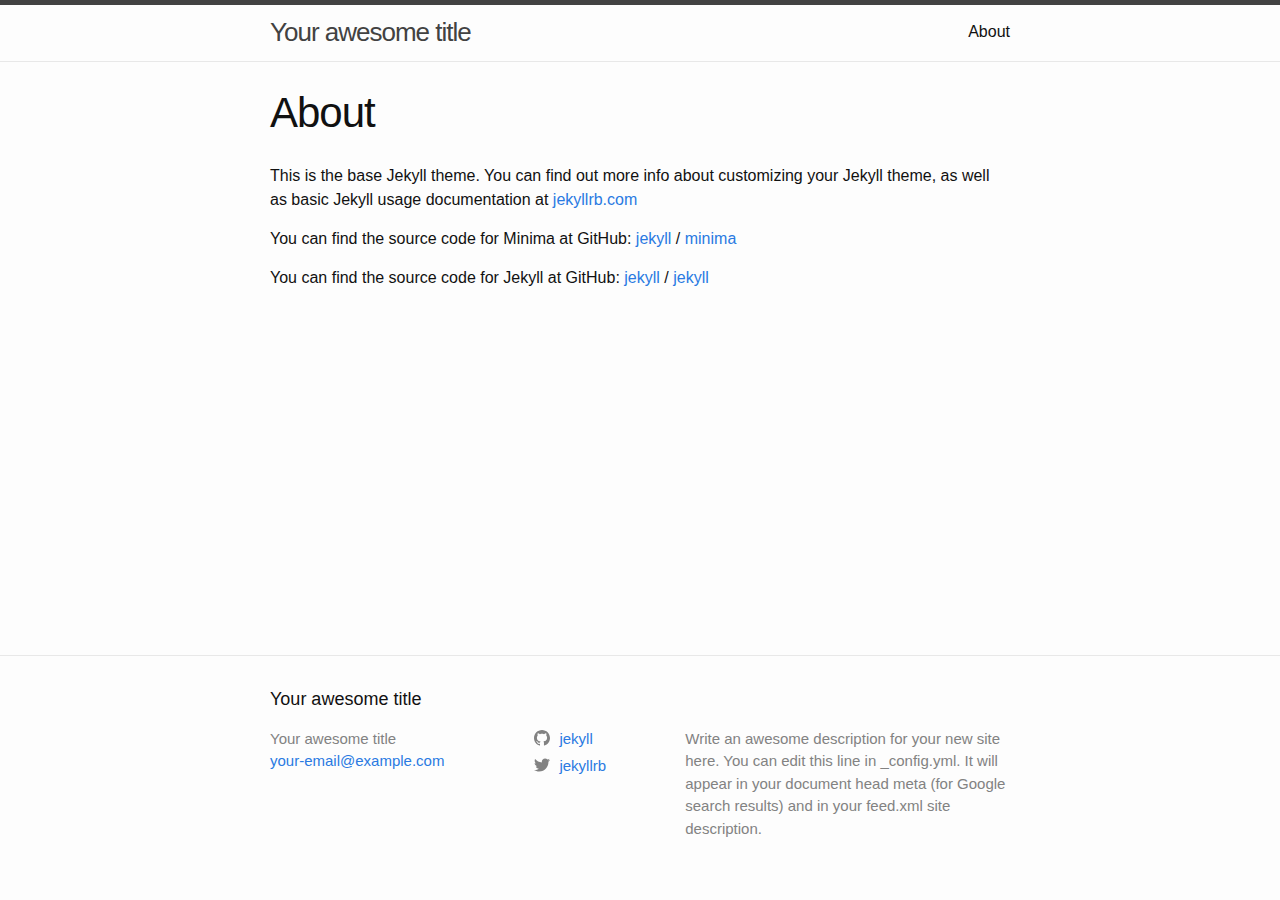
==== about/index.html @ b128928a "Redo" ====
<!DOCTYPE html>
<html lang="en"><head>
  <meta charset="utf-8">
  <meta http-equiv="X-UA-Compatible" content="IE=edge">
  <meta name="viewport" content="width=device-width, initial-scale=1"><!-- Begin Jekyll SEO tag v2.8.0 -->
<title>About | Your awesome title</title>
<meta name="generator" content="Jekyll v4.3.3" />
<meta property="og:title" content="About" />
<meta property="og:locale" content="en_US" />
<meta name="description" content="Write an awesome description for your new site here. You can edit this line in _config.yml. It will appear in your document head meta (for Google search results) and in your feed.xml site description." />
<meta property="og:description" content="Write an awesome description for your new site here. You can edit this line in _config.yml. It will appear in your document head meta (for Google search results) and in your feed.xml site description." />
<link rel="canonical" href="http://localhost:4000/about/" />
<meta property="og:url" content="http://localhost:4000/about/" />
<meta property="og:site_name" content="Your awesome title" />
<meta property="og:type" content="website" />
<meta name="twitter:card" content="summary" />
<meta property="twitter:title" content="About" />
<script type="application/ld+json">
{"@context":"https://schema.org","@type":"WebSite","description":"Write an awesome description for your new site here. You can edit this line in _config.yml. It will appear in your document head meta (for Google search results) and in your feed.xml site description.","headline":"About","name":"Your awesome title","url":"http://localhost:4000/about/"}</script>
<!-- End Jekyll SEO tag -->
<link rel="stylesheet" href="/assets/main.css"><link type="application/atom+xml" rel="alternate" href="http://localhost:4000/feed.xml" title="Your awesome title" /></head>
<body><header class="site-header" role="banner">

  <div class="wrapper"><a class="site-title" rel="author" href="/">Your awesome title</a><nav class="site-nav">
        <input type="checkbox" id="nav-trigger" class="nav-trigger" />
        <label for="nav-trigger">
          <span class="menu-icon">
            <svg viewBox="0 0 18 15" width="18px" height="15px">
              <path d="M18,1.484c0,0.82-0.665,1.484-1.484,1.484H1.484C0.665,2.969,0,2.304,0,1.484l0,0C0,0.665,0.665,0,1.484,0 h15.032C17.335,0,18,0.665,18,1.484L18,1.484z M18,7.516C18,8.335,17.335,9,16.516,9H1.484C0.665,9,0,8.335,0,7.516l0,0 c0-0.82,0.665-1.484,1.484-1.484h15.032C17.335,6.031,18,6.696,18,7.516L18,7.516z M18,13.516C18,14.335,17.335,15,16.516,15H1.484 C0.665,15,0,14.335,0,13.516l0,0c0-0.82,0.665-1.483,1.484-1.483h15.032C17.335,12.031,18,12.695,18,13.516L18,13.516z"/>
            </svg>
          </span>
        </label>

        <div class="trigger"><a class="page-link" href="/about/">About</a></div>
      </nav></div>
</header>
<main class="page-content" aria-label="Content">
      <div class="wrapper">
        <article class="post">

  <header class="post-header">
    <h1 class="post-title">About</h1>
  </header>

  <div class="post-content">
    <p>This is the base Jekyll theme. You can find out more info about customizing your Jekyll theme, as well as basic Jekyll usage documentation at <a href="https://jekyllrb.com/">jekyllrb.com</a></p>

<p>You can find the source code for Minima at GitHub:
<a href="https://github.com/jekyll">jekyll</a> /
<a href="https://github.com/jekyll/minima">minima</a></p>

<p>You can find the source code for Jekyll at GitHub:
<a href="https://github.com/jekyll">jekyll</a> /
<a href="https://github.com/jekyll/jekyll">jekyll</a></p>


  </div>

</article>

      </div>
    </main><footer class="site-footer h-card">
  <data class="u-url" href="/"></data>

  <div class="wrapper">

    <h2 class="footer-heading">Your awesome title</h2>

    <div class="footer-col-wrapper">
      <div class="footer-col footer-col-1">
        <ul class="contact-list">
          <li class="p-name">Your awesome title</li><li><a class="u-email" href="mailto:your-email@example.com">your-email@example.com</a></li></ul>
      </div>

      <div class="footer-col footer-col-2"><ul class="social-media-list"><li><a href="https://github.com/jekyll"><svg class="svg-icon"><use xlink:href="/assets/minima-social-icons.svg#github"></use></svg> <span class="username">jekyll</span></a></li><li><a href="https://www.twitter.com/jekyllrb"><svg class="svg-icon"><use xlink:href="/assets/minima-social-icons.svg#twitter"></use></svg> <span class="username">jekyllrb</span></a></li></ul>
</div>

      <div class="footer-col footer-col-3">
        <p>Write an awesome description for your new site here. You can edit this line in _config.yml. It will appear in your document head meta (for Google search results) and in your feed.xml site description.</p>
      </div>
    </div>

  </div>

</footer>
</body>

</html>
---- assets/main.css ----
/**
 * Reset some basic elements
 */
body, h1, h2, h3, h4, h5, h6,
p, blockquote, pre, hr,
dl, dd, ol, ul, figure {
  margin: 0;
  padding: 0;
}

/**
 * Basic styling
 */
body {
  font: 400 16px/1.5 -apple-system, BlinkMacSystemFont, "Segoe UI", Roboto, Helvetica, Arial, sans-serif, "Apple Color Emoji", "Segoe UI Emoji", "Segoe UI Symbol";
  color: #111;
  background-color: #fdfdfd;
  -webkit-text-size-adjust: 100%;
  -webkit-font-feature-settings: "kern" 1;
  -moz-font-feature-settings: "kern" 1;
  -o-font-feature-settings: "kern" 1;
  font-feature-settings: "kern" 1;
  font-kerning: normal;
  display: flex;
  min-height: 100vh;
  flex-direction: column;
}

/**
 * Set `margin-bottom` to maintain vertical rhythm
 */
h1, h2, h3, h4, h5, h6,
p, blockquote, pre,
ul, ol, dl, figure,
.highlight {
  margin-bottom: 15px;
}

/**
 * `main` element
 */
main {
  display: block; /* Default value of `display` of `main` element is 'inline' in IE 11. */
}

/**
 * Images
 */
img {
  max-width: 100%;
  vertical-align: middle;
}

/**
 * Figures
 */
figure > img {
  display: block;
}

figcaption {
  font-size: 14px;
}

/**
 * Lists
 */
ul, ol {
  margin-left: 30px;
}

li > ul,
li > ol {
  margin-bottom: 0;
}

/**
 * Headings
 */
h1, h2, h3, h4, h5, h6 {
  font-weight: 400;
}

/**
 * Links
 */
a {
  color: #2a7ae2;
  text-decoration: none;
}
a:visited {
  color: #1756a9;
}
a:hover {
  color: #111;
  text-decoration: underline;
}
.social-media-list a:hover {
  text-decoration: none;
}
.social-media-list a:hover .username {
  text-decoration: underline;
}

/**
 * Blockquotes
 */
blockquote {
  color: #828282;
  border-left: 4px solid #e8e8e8;
  padding-left: 15px;
  font-size: 18px;
  letter-spacing: -1px;
  font-style: italic;
}
blockquote > :last-child {
  margin-bottom: 0;
}

/**
 * Code formatting
 */
pre,
code {
  font-size: 15px;
  border: 1px solid #e8e8e8;
  border-radius: 3px;
  background-color: #eef;
}

code {
  padding: 1px 5px;
}

pre {
  padding: 8px 12px;
  overflow-x: auto;
}
pre > code {
  border: 0;
  padding-right: 0;
  padding-left: 0;
}

/**
 * Wrapper
 */
.wrapper {
  max-width: -webkit-calc(800px - (30px * 2));
  max-width: calc(800px - 30px * 2);
  margin-right: auto;
  margin-left: auto;
  padding-right: 30px;
  padding-left: 30px;
}
@media screen and (max-width: 800px) {
  .wrapper {
    max-width: -webkit-calc(800px - (30px));
    max-width: calc(800px - (30px));
    padding-right: 15px;
    padding-left: 15px;
  }
}

/**
 * Clearfix
 */
.footer-col-wrapper:after, .wrapper:after {
  content: "";
  display: table;
  clear: both;
}

/**
 * Icons
 */
.svg-icon {
  width: 16px;
  height: 16px;
  display: inline-block;
  fill: #828282;
  padding-right: 5px;
  vertical-align: text-top;
}

.social-media-list li + li {
  padding-top: 5px;
}

/**
 * Tables
 */
table {
  margin-bottom: 30px;
  width: 100%;
  text-align: left;
  color: #3f3f3f;
  border-collapse: collapse;
  border: 1px solid #e8e8e8;
}
table tr:nth-child(even) {
  background-color: #f7f7f7;
}
table th, table td {
  padding: 10px 15px;
}
table th {
  background-color: #f0f0f0;
  border: 1px solid #dedede;
  border-bottom-color: #c9c9c9;
}
table td {
  border: 1px solid #e8e8e8;
}

/**
 * Site header
 */
.site-header {
  border-top: 5px solid #424242;
  border-bottom: 1px solid #e8e8e8;
  min-height: 55.95px;
  position: relative;
}

.site-title {
  font-size: 26px;
  font-weight: 300;
  line-height: 54px;
  letter-spacing: -1px;
  margin-bottom: 0;
  float: left;
}
.site-title, .site-title:visited {
  color: #424242;
}

.site-nav {
  float: right;
  line-height: 54px;
}
.site-nav .nav-trigger {
  display: none;
}
.site-nav .menu-icon {
  display: none;
}
.site-nav .page-link {
  color: #111;
  line-height: 1.5;
}
.site-nav .page-link:not(:last-child) {
  margin-right: 20px;
}
@media screen and (max-width: 600px) {
  .site-nav {
    position: absolute;
    top: 9px;
    right: 15px;
    background-color: #fdfdfd;
    border: 1px solid #e8e8e8;
    border-radius: 5px;
    text-align: right;
  }
  .site-nav label[for=nav-trigger] {
    display: block;
    float: right;
    width: 36px;
    height: 36px;
    z-index: 2;
    cursor: pointer;
  }
  .site-nav .menu-icon {
    display: block;
    float: right;
    width: 36px;
    height: 26px;
    line-height: 0;
    padding-top: 10px;
    text-align: center;
  }
  .site-nav .menu-icon > svg {
    fill: #424242;
  }
  .site-nav input ~ .trigger {
    clear: both;
    display: none;
  }
  .site-nav input:checked ~ .trigger {
    display: block;
    padding-bottom: 5px;
  }
  .site-nav .page-link {
    display: block;
    padding: 5px 10px;
    margin-left: 20px;
  }
  .site-nav .page-link:not(:last-child) {
    margin-right: 0;
  }
}

/**
 * Site footer
 */
.site-footer {
  border-top: 1px solid #e8e8e8;
  padding: 30px 0;
}

.footer-heading {
  font-size: 18px;
  margin-bottom: 15px;
}

.contact-list,
.social-media-list {
  list-style: none;
  margin-left: 0;
}

.footer-col-wrapper {
  font-size: 15px;
  color: #828282;
  margin-left: -15px;
}

.footer-col {
  float: left;
  margin-bottom: 15px;
  padding-left: 15px;
}

.footer-col-1 {
  width: -webkit-calc(35% - (30px / 2));
  width: calc(35% - 30px / 2);
}

.footer-col-2 {
  width: -webkit-calc(20% - (30px / 2));
  width: calc(20% - 30px / 2);
}

.footer-col-3 {
  width: -webkit-calc(45% - (30px / 2));
  width: calc(45% - 30px / 2);
}

@media screen and (max-width: 800px) {
  .footer-col-1,
  .footer-col-2 {
    width: -webkit-calc(50% - (30px / 2));
    width: calc(50% - 30px / 2);
  }
  .footer-col-3 {
    width: -webkit-calc(100% - (30px / 2));
    width: calc(100% - 30px / 2);
  }
}
@media screen and (max-width: 600px) {
  .footer-col {
    float: none;
    width: -webkit-calc(100% - (30px / 2));
    width: calc(100% - 30px / 2);
  }
}
/**
 * Page content
 */
.page-content {
  padding: 30px 0;
  flex: 1;
}

.page-heading {
  font-size: 32px;
}

.post-list-heading {
  font-size: 28px;
}

.post-list {
  margin-left: 0;
  list-style: none;
}
.post-list > li {
  margin-bottom: 30px;
}

.post-meta {
  font-size: 14px;
  color: #828282;
}

.post-link {
  display: block;
  font-size: 24px;
}

/**
 * Posts
 */
.post-header {
  margin-bottom: 30px;
}

.post-title {
  font-size: 42px;
  letter-spacing: -1px;
  line-height: 1;
}
@media screen and (max-width: 800px) {
  .post-title {
    font-size: 36px;
  }
}

.post-content {
  margin-bottom: 30px;
}
.post-content h2 {
  font-size: 32px;
}
@media screen and (max-width: 800px) {
  .post-content h2 {
    font-size: 28px;
  }
}
.post-content h3 {
  font-size: 26px;
}
@media screen and (max-width: 800px) {
  .post-content h3 {
    font-size: 22px;
  }
}
.post-content h4 {
  font-size: 20px;
}
@media screen and (max-width: 800px) {
  .post-content h4 {
    font-size: 18px;
  }
}

/**
 * Syntax highlighting styles
 */
.highlight {
  background: #fff;
}
.highlighter-rouge .highlight {
  background: #eef;
}
.highlight .c {
  color: #998;
  font-style: italic;
}
.highlight .err {
  color: #a61717;
  background-color: #e3d2d2;
}
.highlight .k {
  font-weight: bold;
}
.highlight .o {
  font-weight: bold;
}
.highlight .cm {
  color: #998;
  font-style: italic;
}
.highlight .cp {
  color: #999;
  font-weight: bold;
}
.highlight .c1 {
  color: #998;
  font-style: italic;
}
.highlight .cs {
  color: #999;
  font-weight: bold;
  font-style: italic;
}
.highlight .gd {
  color: #000;
  background-color: #fdd;
}
.highlight .gd .x {
  color: #000;
  background-color: #faa;
}
.highlight .ge {
  font-style: italic;
}
.highlight .gr {
  color: #a00;
}
.highlight .gh {
  color: #999;
}
.highlight .gi {
  color: #000;
  background-color: #dfd;
}
.highlight .gi .x {
  color: #000;
  background-color: #afa;
}
.highlight .go {
  color: #888;
}
.highlight .gp {
  color: #555;
}
.highlight .gs {
  font-weight: bold;
}
.highlight .gu {
  color: #aaa;
}
.highlight .gt {
  color: #a00;
}
.highlight .kc {
  font-weight: bold;
}
.highlight .kd {
  font-weight: bold;
}
.highlight .kp {
  font-weight: bold;
}
.highlight .kr {
  font-weight: bold;
}
.highlight .kt {
  color: #458;
  font-weight: bold;
}
.highlight .m {
  color: #099;
}
.highlight .s {
  color: #d14;
}
.highlight .na {
  color: #008080;
}
.highlight .nb {
  color: #0086B3;
}
.highlight .nc {
  color: #458;
  font-weight: bold;
}
.highlight .no {
  color: #008080;
}
.highlight .ni {
  color: #800080;
}
.highlight .ne {
  color: #900;
  font-weight: bold;
}
.highlight .nf {
  color: #900;
  font-weight: bold;
}
.highlight .nn {
  color: #555;
}
.highlight .nt {
  color: #000080;
}
.highlight .nv {
  color: #008080;
}
.highlight .ow {
  font-weight: bold;
}
.highlight .w {
  color: #bbb;
}
.highlight .mf {
  color: #099;
}
.highlight .mh {
  color: #099;
}
.highlight .mi {
  color: #099;
}
.highlight .mo {
  color: #099;
}
.highlight .sb {
  color: #d14;
}
.highlight .sc {
  color: #d14;
}
.highlight .sd {
  color: #d14;
}
.highlight .s2 {
  color: #d14;
}
.highlight .se {
  color: #d14;
}
.highlight .sh {
  color: #d14;
}
.highlight .si {
  color: #d14;
}
.highlight .sx {
  color: #d14;
}
.highlight .sr {
  color: #009926;
}
.highlight .s1 {
  color: #d14;
}
.highlight .ss {
  color: #990073;
}
.highlight .bp {
  color: #999;
}
.highlight .vc {
  color: #008080;
}
.highlight .vg {
  color: #008080;
}
.highlight .vi {
  color: #008080;
}
.highlight .il {
  color: #099;
}

/*# sourceMappingURL=main.css.map */
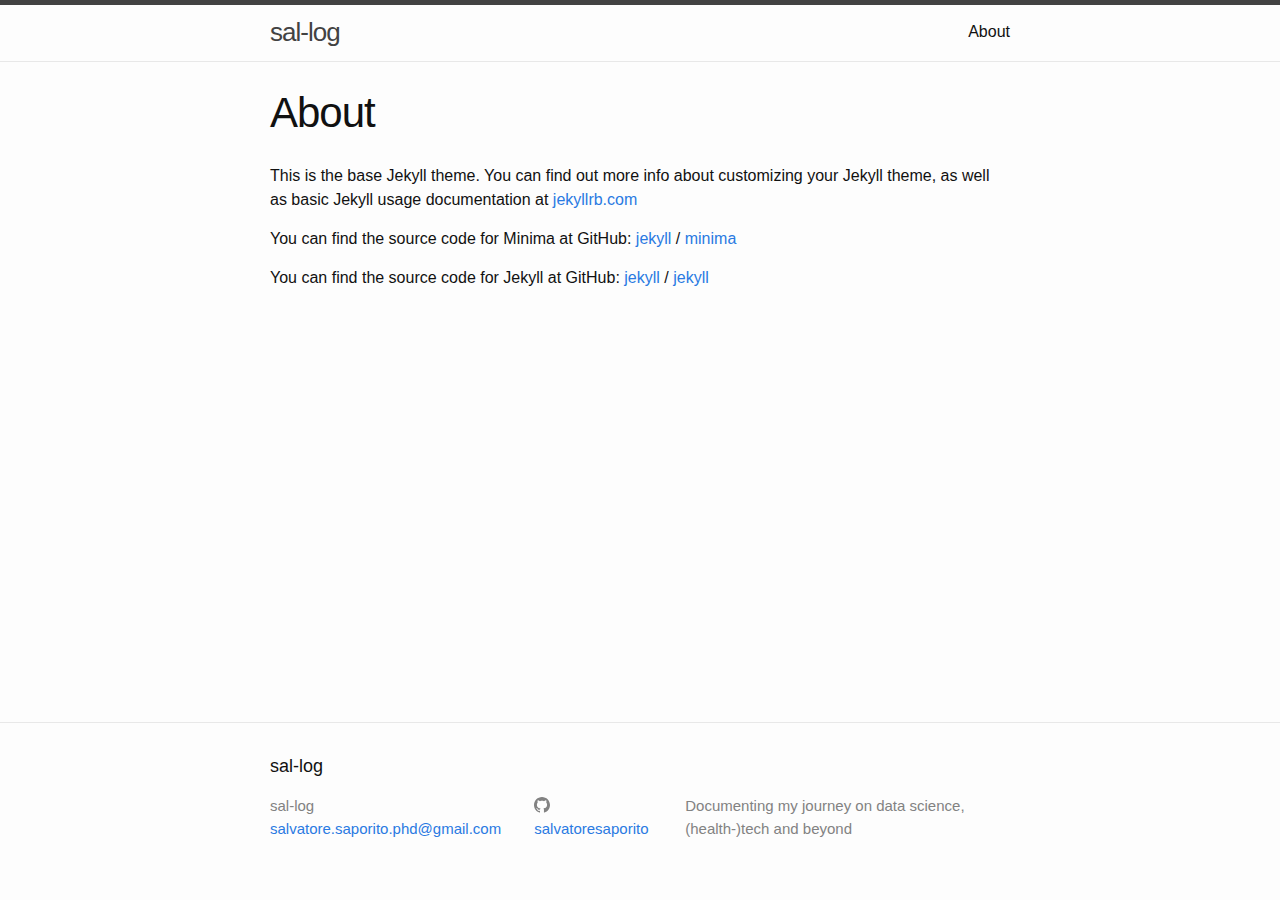
==== commit 7836ed80: "Major update and first actual post" ====
--- a/about/index.html
+++ b/about/index.html
@@ -3,25 +3,25 @@
   <meta charset="utf-8">
   <meta http-equiv="X-UA-Compatible" content="IE=edge">
   <meta name="viewport" content="width=device-width, initial-scale=1"><!-- Begin Jekyll SEO tag v2.8.0 -->
-<title>About | Your awesome title</title>
+<title>About | sal-log</title>
 <meta name="generator" content="Jekyll v4.3.3" />
 <meta property="og:title" content="About" />
 <meta property="og:locale" content="en_US" />
-<meta name="description" content="Write an awesome description for your new site here. You can edit this line in _config.yml. It will appear in your document head meta (for Google search results) and in your feed.xml site description." />
-<meta property="og:description" content="Write an awesome description for your new site here. You can edit this line in _config.yml. It will appear in your document head meta (for Google search results) and in your feed.xml site description." />
+<meta name="description" content="Documenting my journey on data science, (health-)tech and beyond" />
+<meta property="og:description" content="Documenting my journey on data science, (health-)tech and beyond" />
 <link rel="canonical" href="http://localhost:4000/about/" />
 <meta property="og:url" content="http://localhost:4000/about/" />
-<meta property="og:site_name" content="Your awesome title" />
+<meta property="og:site_name" content="sal-log" />
 <meta property="og:type" content="website" />
 <meta name="twitter:card" content="summary" />
 <meta property="twitter:title" content="About" />
 <script type="application/ld+json">
-{"@context":"https://schema.org","@type":"WebSite","description":"Write an awesome description for your new site here. You can edit this line in _config.yml. It will appear in your document head meta (for Google search results) and in your feed.xml site description.","headline":"About","name":"Your awesome title","url":"http://localhost:4000/about/"}</script>
+{"@context":"https://schema.org","@type":"WebSite","description":"Documenting my journey on data science, (health-)tech and beyond","headline":"About","name":"sal-log","url":"http://localhost:4000/about/"}</script>
 <!-- End Jekyll SEO tag -->
-<link rel="stylesheet" href="/assets/main.css"><link type="application/atom+xml" rel="alternate" href="http://localhost:4000/feed.xml" title="Your awesome title" /></head>
+<link rel="stylesheet" href="/assets/main.css"><link type="application/atom+xml" rel="alternate" href="http://localhost:4000/feed.xml" title="sal-log" /></head>
 <body><header class="site-header" role="banner">
 
-  <div class="wrapper"><a class="site-title" rel="author" href="/">Your awesome title</a><nav class="site-nav">
+  <div class="wrapper"><a class="site-title" rel="author" href="/">sal-log</a><nav class="site-nav">
         <input type="checkbox" id="nav-trigger" class="nav-trigger" />
         <label for="nav-trigger">
           <span class="menu-icon">
@@ -64,19 +64,19 @@
 
   <div class="wrapper">
 
-    <h2 class="footer-heading">Your awesome title</h2>
+    <h2 class="footer-heading">sal-log</h2>
 
     <div class="footer-col-wrapper">
       <div class="footer-col footer-col-1">
         <ul class="contact-list">
-          <li class="p-name">Your awesome title</li><li><a class="u-email" href="mailto:your-email@example.com">your-email@example.com</a></li></ul>
+          <li class="p-name">sal-log</li><li><a class="u-email" href="mailto:salvatore.saporito.phd@gmail.com">salvatore.saporito.phd@gmail.com</a></li></ul>
       </div>
 
-      <div class="footer-col footer-col-2"><ul class="social-media-list"><li><a href="https://github.com/jekyll"><svg class="svg-icon"><use xlink:href="/assets/minima-social-icons.svg#github"></use></svg> <span class="username">jekyll</span></a></li><li><a href="https://www.twitter.com/jekyllrb"><svg class="svg-icon"><use xlink:href="/assets/minima-social-icons.svg#twitter"></use></svg> <span class="username">jekyllrb</span></a></li></ul>
+      <div class="footer-col footer-col-2"><ul class="social-media-list"><li><a href="https://github.com/salvatoresaporito"><svg class="svg-icon"><use xlink:href="/assets/minima-social-icons.svg#github"></use></svg> <span class="username">salvatoresaporito</span></a></li></ul>
 </div>
 
       <div class="footer-col footer-col-3">
-        <p>Write an awesome description for your new site here. You can edit this line in _config.yml. It will appear in your document head meta (for Google search results) and in your feed.xml site description.</p>
+        <p>Documenting my journey on data science, (health-)tech and beyond</p>
       </div>
     </div>
 
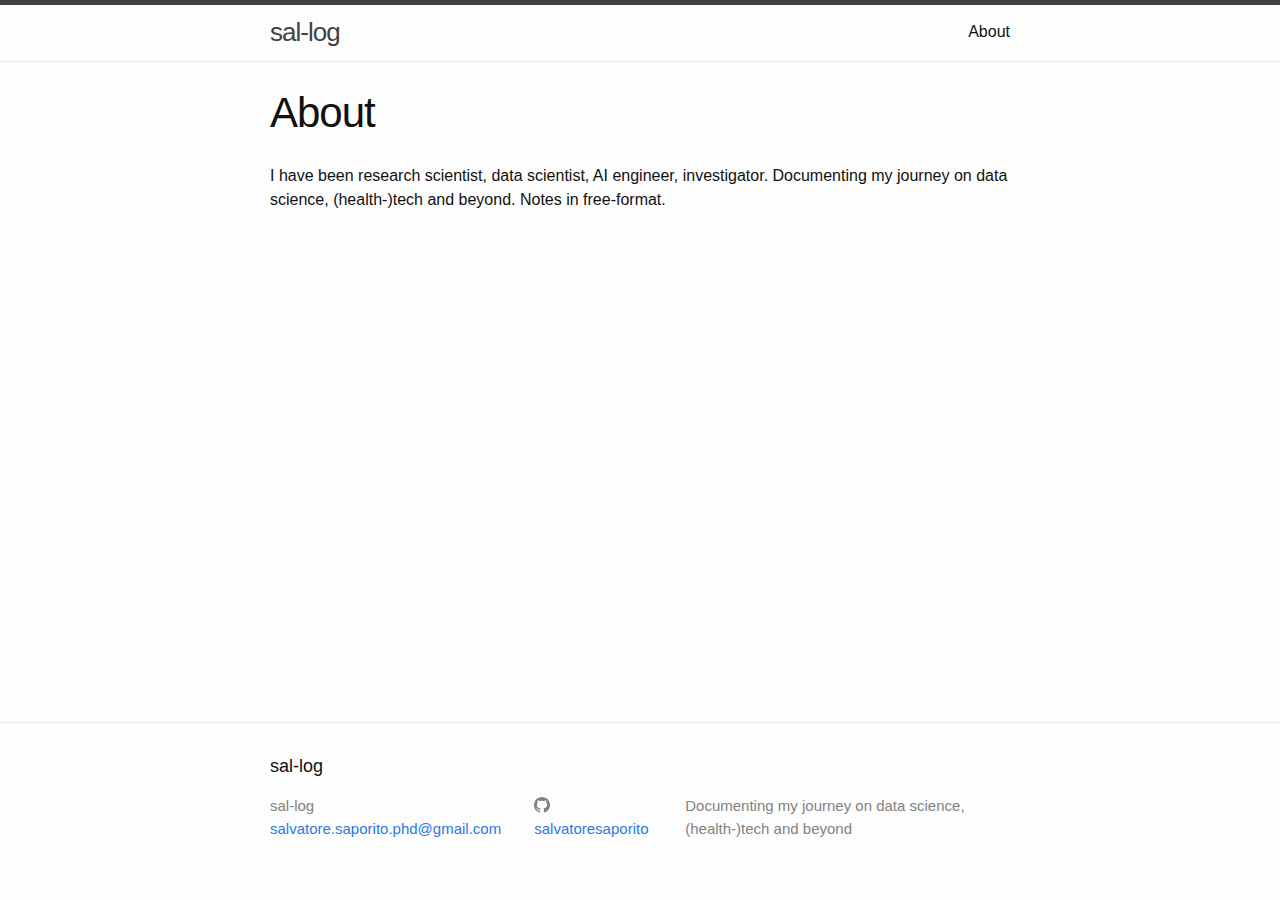
==== commit c8a3f970: "Fix typos, improve text" ====
--- a/about/index.html
+++ b/about/index.html
@@ -43,15 +43,9 @@
   </header>
 
   <div class="post-content">
-    <p>This is the base Jekyll theme. You can find out more info about customizing your Jekyll theme, as well as basic Jekyll usage documentation at <a href="https://jekyllrb.com/">jekyllrb.com</a></p>
-
-<p>You can find the source code for Minima at GitHub:
-<a href="https://github.com/jekyll">jekyll</a> /
-<a href="https://github.com/jekyll/minima">minima</a></p>
-
-<p>You can find the source code for Jekyll at GitHub:
-<a href="https://github.com/jekyll">jekyll</a> /
-<a href="https://github.com/jekyll/jekyll">jekyll</a></p>
+    <p>I have been research scientist, data scientist, AI engineer, investigator.
+Documenting my journey on data science, (health-)tech and beyond. 
+Notes in free-format.</p>
 
 
   </div>
